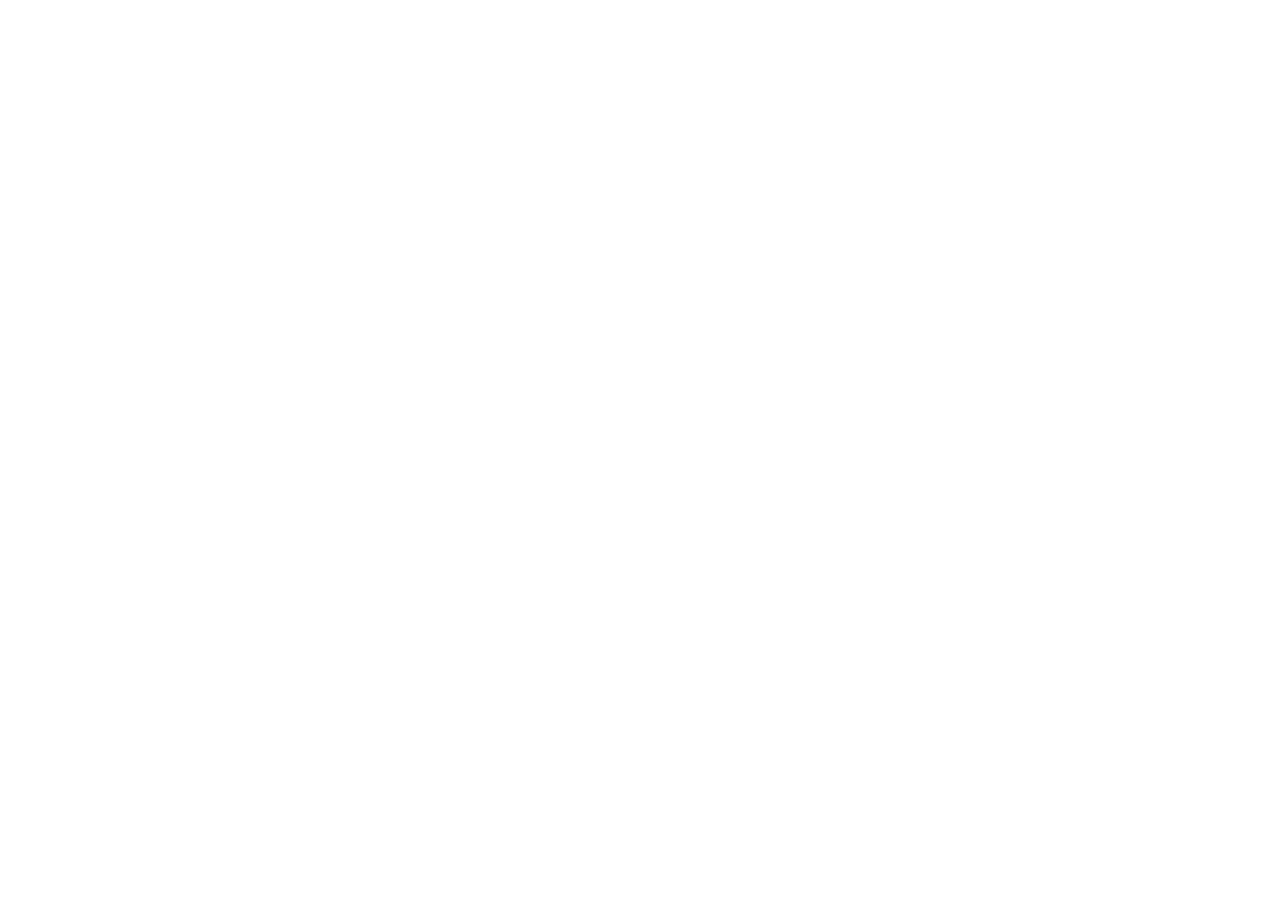
==== index.html @ d0fc06e4 "Html 5 structure" ====
<!DOCTYPE html>
<html lang="en">
    <head>
        <meta charset="UTF-8">
        <meta http-equiv="X-UA-Compatible" content="IE=edge">
        <meta name="viewport" content="width=device-width, initial-scale=1.0">
        <title>Dólar blue hoy jueves 14 de abril: a cuánto cotiza- El Cronista</title>
    </head>
    <body>
        
    </body>
</html>
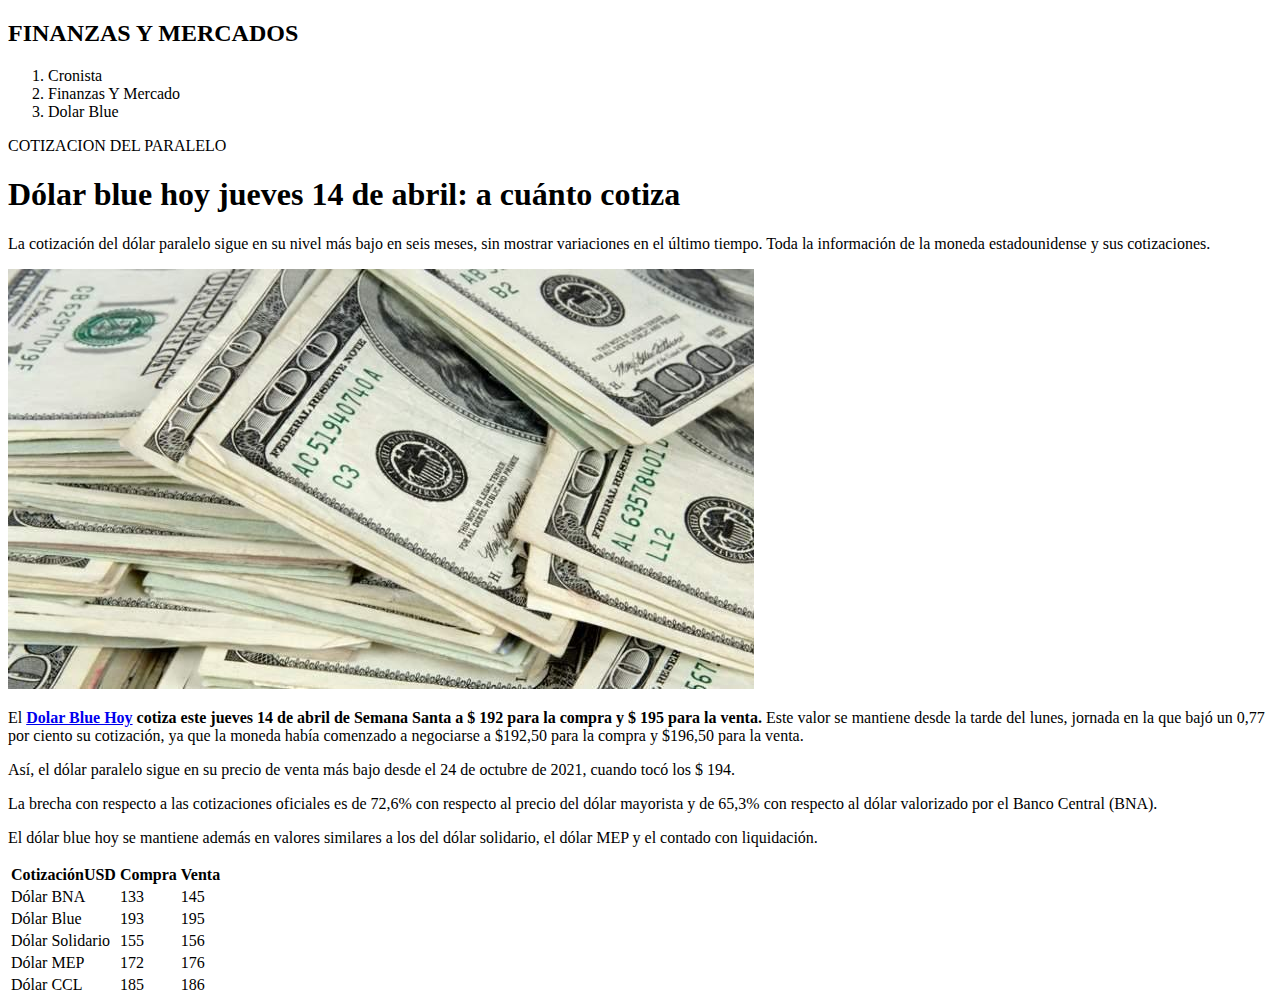
==== commit a679813c: "Header , Main (Article -> Nav , Table)" ====
--- a/index.html
+++ b/index.html
@@ -7,6 +7,74 @@
         <title>Dólar blue hoy jueves 14 de abril: a cuánto cotiza- El Cronista</title>
     </head>
     <body>
-        
+        <div>
+            <header>
+                <h2>FINANZAS Y MERCADOS</h2>
+            </header>
+            <main>
+                <article>
+                    <nav>
+                        <ol>
+                            <li>Cronista</li>
+                            <li>Finanzas Y Mercado</li>
+                            <li>Dolar Blue</li>
+                        </ol>
+                    </nav>
+                    <div>
+                        COTIZACION DEL PARALELO
+                    </div>
+                    <h1>Dólar blue hoy jueves 14 de abril: a cuánto cotiza</h1>
+                    <p>La cotización del dólar paralelo sigue en su nivel más bajo en seis meses, sin mostrar variaciones en el último tiempo. Toda la información de la moneda estadounidense y sus cotizaciones.<p>
+                    <img src="./img/dolar.jpg" alt="">
+                    <div>
+                        <p>
+                            El
+                            <b>
+                                <a href="https://www.cronista.com/finanzas-mercados/dolar-blue-hoy-a-cuanto-cotiza-este-lunes-11-de-abril-2022/">Dolar Blue Hoy</a>
+                                cotiza  este jueves 14 de abril de Semana Santa a $ 192 para la compra y $ 195 para la venta.
+                            </b> Este valor se mantiene desde la tarde del lunes, jornada en la que bajó un 0,77 por ciento su cotización, ya que la moneda había comenzado a negociarse a $192,50 para la compra y $196,50 para la venta.</p>
+                        <p>Así, el dólar paralelo sigue en su precio de venta más bajo desde el 24 de octubre de 2021, cuando tocó los $ 194.</p>
+                        <p>La brecha con respecto a las cotizaciones oficiales es de 72,6% con respecto al precio del dólar mayorista y de 65,3% con respecto al dólar valorizado por el Banco Central (BNA).                    </p>
+                        <p>El dólar blue hoy se mantiene además en valores similares a los del dólar solidario, el dólar MEP y el contado con liquidación.</p>
+                        <table>
+                            <thead>
+                                <tr>
+                                    <th>CotizaciónUSD</th>
+                                    <th>Compra</th>
+                                    <th>Venta</th>    
+                                </tr>
+                            </thead>
+                            <tbody>
+                                <tr>
+                                    <td>Dólar BNA</td>
+                                    <td>133</td>
+                                    <td>145</td> 
+                                </tr>
+                                <tr>
+                                    <td>Dólar Blue </td>
+                                    <td>193</td>
+                                    <td>195</td> 
+                                </tr>
+                                <tr>
+                                    <td>Dólar Solidario</td>
+                                    <td>155</td>
+                                    <td>156</td> 
+                                </tr>
+                                <tr>
+                                    <td>Dólar MEP</td>
+                                    <td>172</td>
+                                    <td>176</td> 
+                                </tr>
+                                <tr>
+                                    <td>Dólar CCL</td>
+                                    <td>185</td>
+                                    <td>186</td> 
+                                </tr>
+                            </tbody>
+                        </table>
+                    </div>  
+                </article>              
+            </main>
+        </div>       
     </body>
 </html>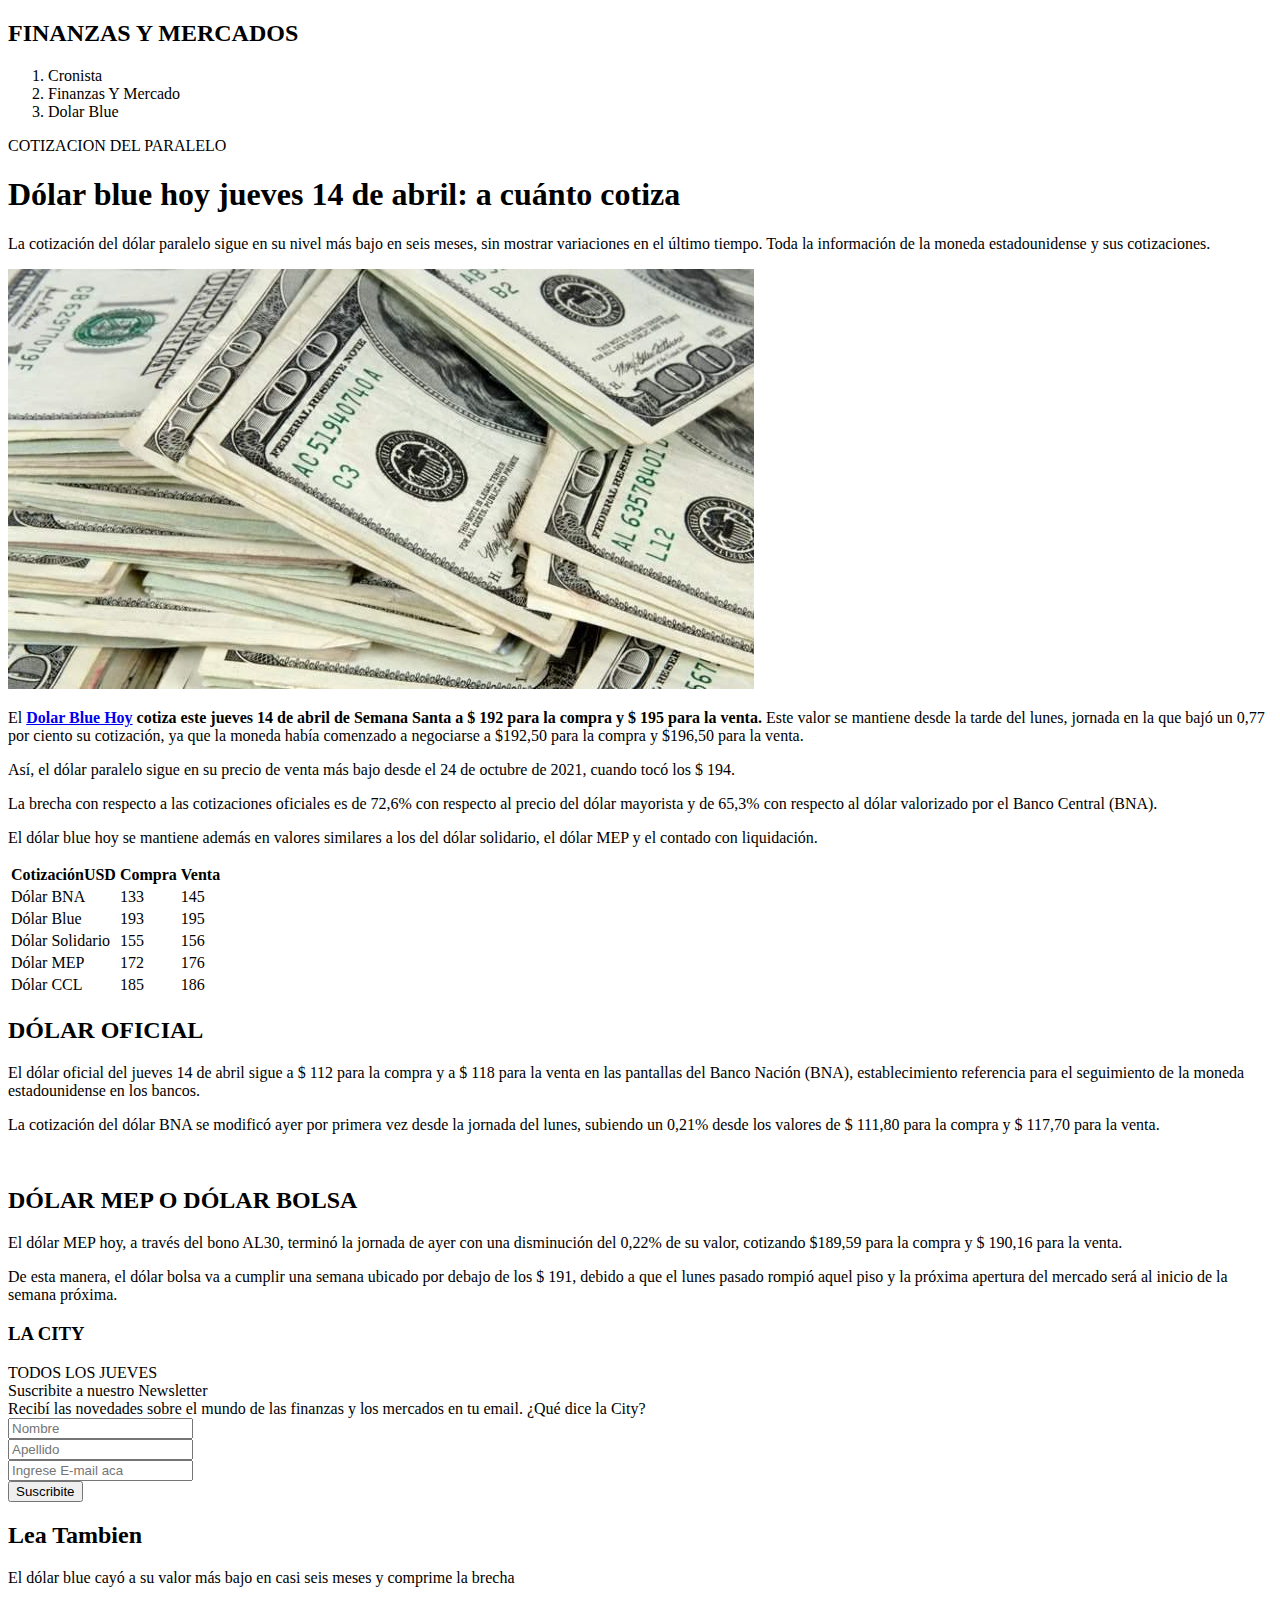
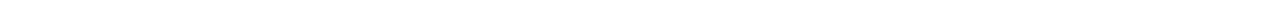
==== commit bd9c1ad7: "Form" ====
--- a/index.html
+++ b/index.html
@@ -72,6 +72,45 @@
                                 </tr>
                             </tbody>
                         </table>
+                        <h2>DÓLAR OFICIAL</h2>
+                        <p>El dólar oficial del jueves 14 de abril sigue a $ 112 para la compra y a $ 118 para la venta en las pantallas del Banco Nación (BNA), establecimiento referencia para el seguimiento de la moneda estadounidense en los bancos.</p>
+                        <p>La cotización del dólar BNA se modificó ayer por primera vez desde la jornada del lunes, subiendo un 0,21% desde los valores de $ 111,80 para la compra y $ 117,70 para la venta.</p>  
+                        <img src="./img/dolar2.webp" alt=""> 
+                        <h2>DÓLAR MEP O DÓLAR BOLSA</h2> 
+                        <p>El dólar MEP hoy, a través del bono AL30, terminó la jornada de ayer con una disminución del 0,22% de su valor, cotizando $189,59 para la compra y $ 190,16 para la venta. </p>
+                        <p>De esta manera, el dólar bolsa va a cumplir una semana ubicado por debajo de los $ 191, debido a que el lunes pasado rompió aquel piso y la próxima apertura del mercado será al inicio de la semana próxima.</p>
+                        <p></p>
+                        <div>
+                            <h3>LA CITY</h3>
+                            <div>
+                                TODOS LOS JUEVES
+                            </div>
+                            <div>Suscribite a nuestro Newsletter</div>
+                            <div>Recibí las novedades sobre el mundo de las finanzas y los mercados en tu email. ¿Qué dice la City?</div>
+                            <form action="index.html">
+                                <div>
+                                    <div>
+                                         <input type="text" placeholder="Nombre">
+                                    </div>
+                                    <div>
+                                        <input type="text" placeholder="Apellido">  
+                                    </div>
+                                    <div>
+                                        <input type="email" required placeholder="Ingrese E-mail aca">
+                                    </div>
+                                    <div>
+                                        <button type="submit">
+                                            <span>Suscribite</span>
+                                        </button>
+                                    </div>
+                                </div>    
+                            </form>
+                            <p>
+                               <h2>Lea Tambien</h2>
+                               El dólar blue cayó a su valor más bajo en casi seis meses y comprime la brecha 
+                            </p>
+                            <p></p>
+                        </div>
                     </div>  
                 </article>              
             </main>
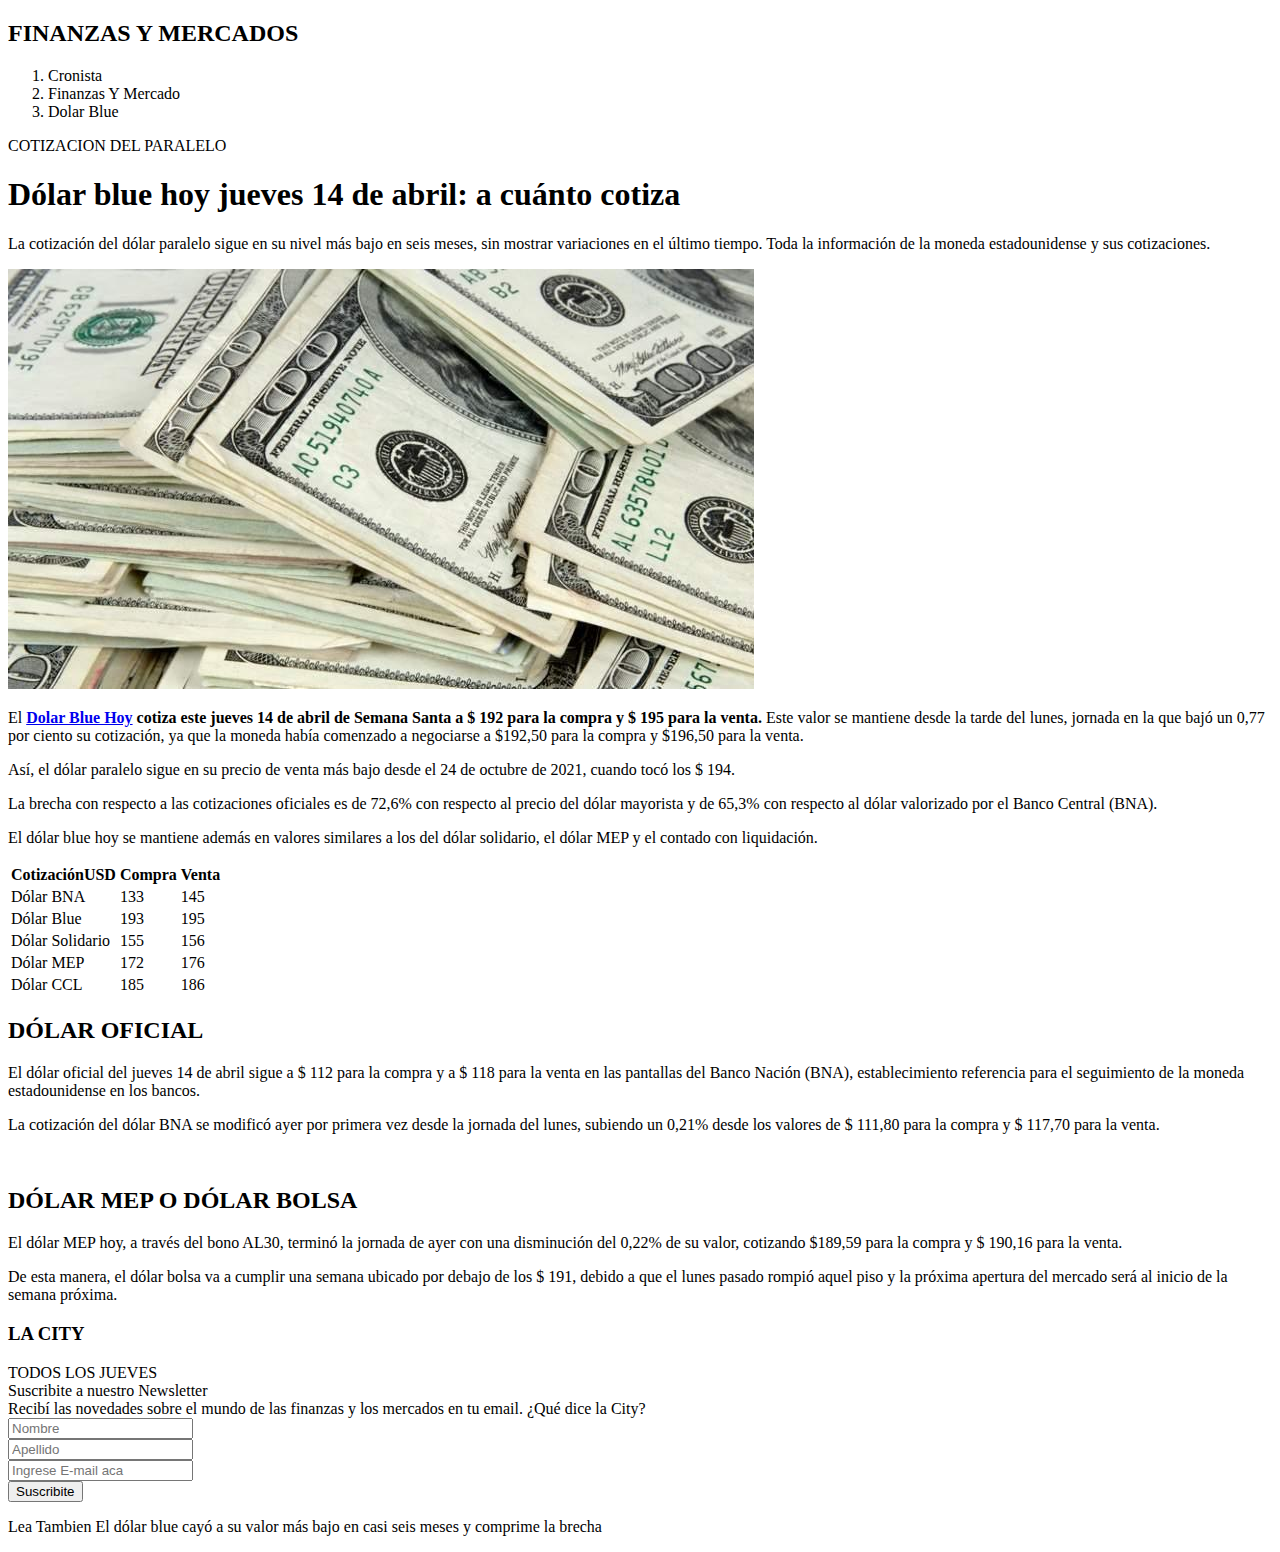
==== commit 7f2d0e01: "Correcciones clase 3" ====
--- a/index.html
+++ b/index.html
@@ -1,5 +1,5 @@
 <!DOCTYPE html>
-<html lang="en">
+<html lang="es">
     <head>
         <meta charset="UTF-8">
         <meta http-equiv="X-UA-Compatible" content="IE=edge">
@@ -79,7 +79,6 @@
                         <h2>DÓLAR MEP O DÓLAR BOLSA</h2> 
                         <p>El dólar MEP hoy, a través del bono AL30, terminó la jornada de ayer con una disminución del 0,22% de su valor, cotizando $189,59 para la compra y $ 190,16 para la venta. </p>
                         <p>De esta manera, el dólar bolsa va a cumplir una semana ubicado por debajo de los $ 191, debido a que el lunes pasado rompió aquel piso y la próxima apertura del mercado será al inicio de la semana próxima.</p>
-                        <p></p>
                         <div>
                             <h3>LA CITY</h3>
                             <div>
@@ -106,10 +105,9 @@
                                 </div>    
                             </form>
                             <p>
-                               <h2>Lea Tambien</h2>
+                               Lea Tambien
                                El dólar blue cayó a su valor más bajo en casi seis meses y comprime la brecha 
                             </p>
-                            <p></p>
                         </div>
                     </div>  
                 </article>              
